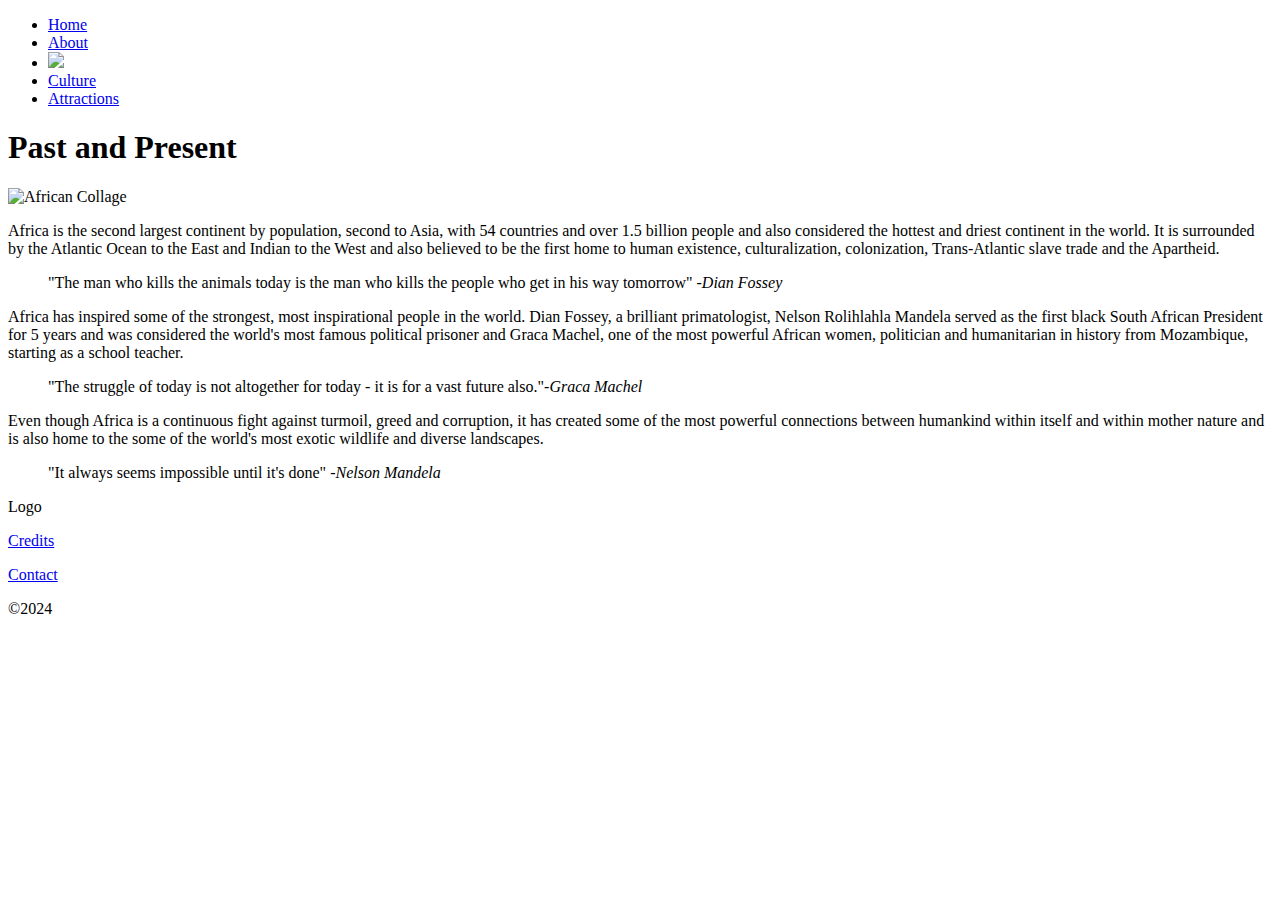
==== about.html @ f2b84186 "added proper links for the contact form page" ====
<!DOCTYPE html>
<html lang="en">
<head>
    <meta charset="UTF-8">
    <meta name="viewport" content="width=device-width, initial-scale=1.0">
    <link rel="stylesheet" href="styles/about.css">
    <link rel="stylesheet" href="styles/normalize-fwd.css">

    <title>About</title>
</head>
<body class="about-page">
    <div class="site wrapper">
        <header>
        <nav class="nav-menu">
            <ul>
                <li><a href="index.html" target="_blank">Home</a></li>
                <li><a href="about.html" target="_blank">About</a></li>
                <li><img src="images/mapofafrica.png"></a></li>
                <li><a href="culture.html" target="_blank">Culture</a></li>
                <li><a href="attractions.html" target="_blank">Attractions</a></li>
            </ul>
        </nav>
    </header>
<body>
    
    <main>
          <h1>Past and Present</h1>  

          <img src="images/africancollage.jpg" alt="African Collage">
          
          <p class="p-one">Africa is the second largest continent by population, second to Asia, with 54 countries and over 1.5 billion people and also considered the hottest and driest continent in the world. It is surrounded by the Atlantic Ocean to the East and Indian to the West and also believed to be the first home to human existence, culturalization, colonization, Trans-Atlantic slave trade and the Apartheid.</p>
          
          <blockquote>"The man who kills the animals today is the man who kills the people who get in his way tomorrow" <cite>-Dian Fossey</cite></blockquote>
          
          <p class="p-two">Africa has inspired some of the strongest, most inspirational people in the world. Dian Fossey, a brilliant primatologist, Nelson Rolihlahla Mandela served as the first black South African President for 5 years and was considered the world's most famous political prisoner and Graca Machel, one of the most powerful African women, politician and humanitarian in history from Mozambique, starting as a school teacher.</p>
          
          <blockquote>"The struggle of today is not altogether for today - it is for a vast future also."<cite>-Graca Machel</cite></blockquote>
          
          <p class="p-three">Even though Africa is a continuous fight against turmoil, greed and corruption, it has created some of the most powerful connections between humankind within itself and within mother nature and is also home to the some of the world's most exotic wildlife and diverse landscapes.</p>
          
          <blockquote>"It always seems impossible until it's done" <cite>-Nelson Mandela</cite></blockquote>

    </main>
        
        
        
    </div>
</body>
<footer class="footnotes">
    <p>Logo</p>
    <p><a href="credits.html" target="_blank">Credits</a></p>
    <p><a href="contactform.html" target="_blank">Contact</a></p>
    <p>&copy;2024</p>
</footer>
</html>
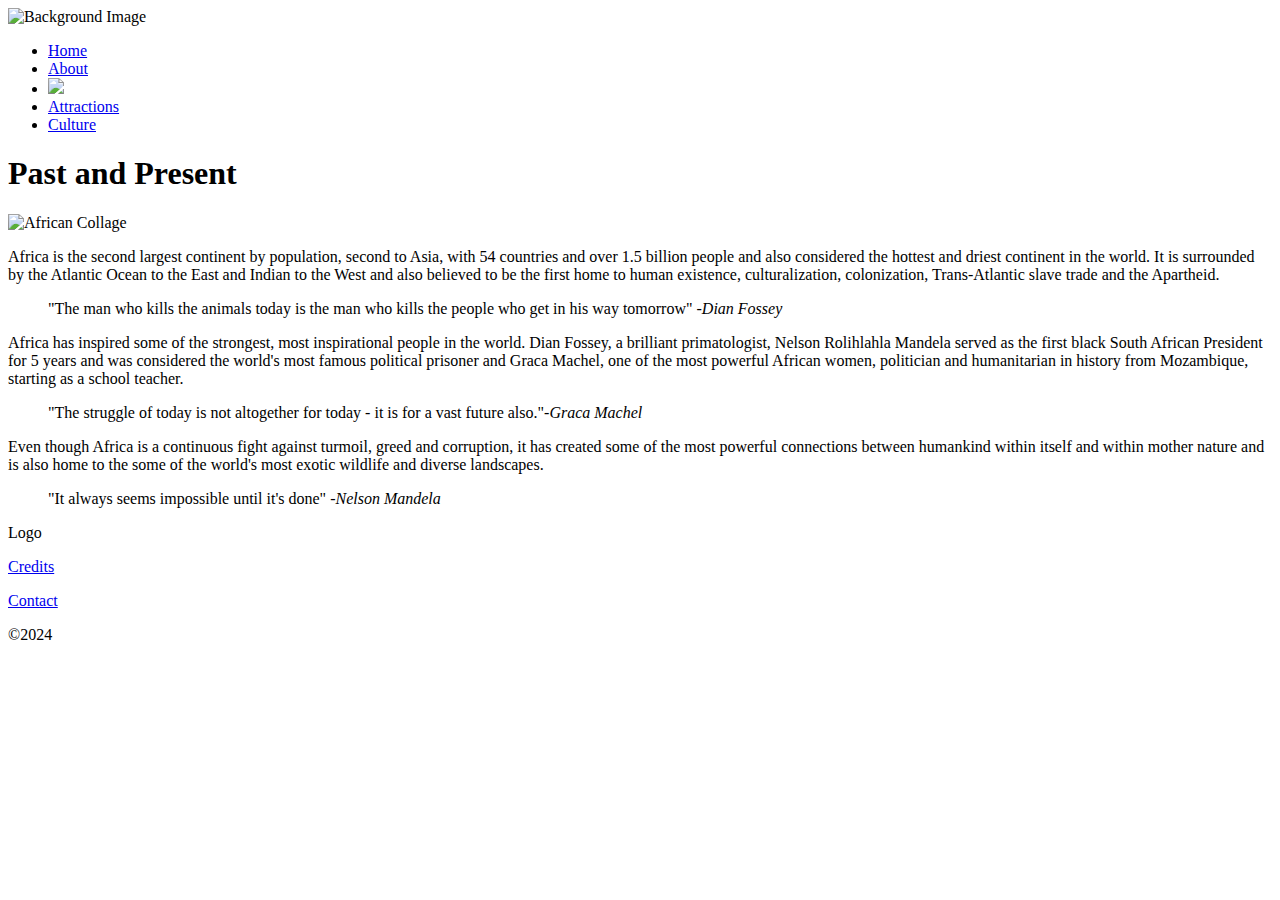
==== commit 4b7e40b4: "added background images to my pages" ====
--- a/about.html
+++ b/about.html
@@ -9,6 +9,11 @@
     <title>About</title>
 </head>
 <body class="about-page">
+
+    <div class="image-container">
+        <img src="images/refugee-camps.jpg" alt="Background Image">
+    </div>
+
     <div class="site wrapper">
         <header>
         <nav class="nav-menu">
@@ -16,8 +21,8 @@
                 <li><a href="index.html" target="_blank">Home</a></li>
                 <li><a href="about.html" target="_blank">About</a></li>
                 <li><img src="images/mapofafrica.png"></a></li>
+                <li><a href="attractions.html" target="_blank">Attractions</a></li>
                 <li><a href="culture.html" target="_blank">Culture</a></li>
-                <li><a href="attractions.html" target="_blank">Attractions</a></li>
             </ul>
         </nav>
     </header>
@@ -26,7 +31,7 @@
     <main>
           <h1>Past and Present</h1>  
 
-          <img src="images/africancollage.jpg" alt="African Collage">
+          <img class="main-image" src="images/africancollage.jpg" alt="African Collage">
           
           <p class="p-one">Africa is the second largest continent by population, second to Asia, with 54 countries and over 1.5 billion people and also considered the hottest and driest continent in the world. It is surrounded by the Atlantic Ocean to the East and Indian to the West and also believed to be the first home to human existence, culturalization, colonization, Trans-Atlantic slave trade and the Apartheid.</p>
           
@@ -41,7 +46,7 @@
           <blockquote>"It always seems impossible until it's done" <cite>-Nelson Mandela</cite></blockquote>
 
     </main>
-        
+    
         
         
     </div>
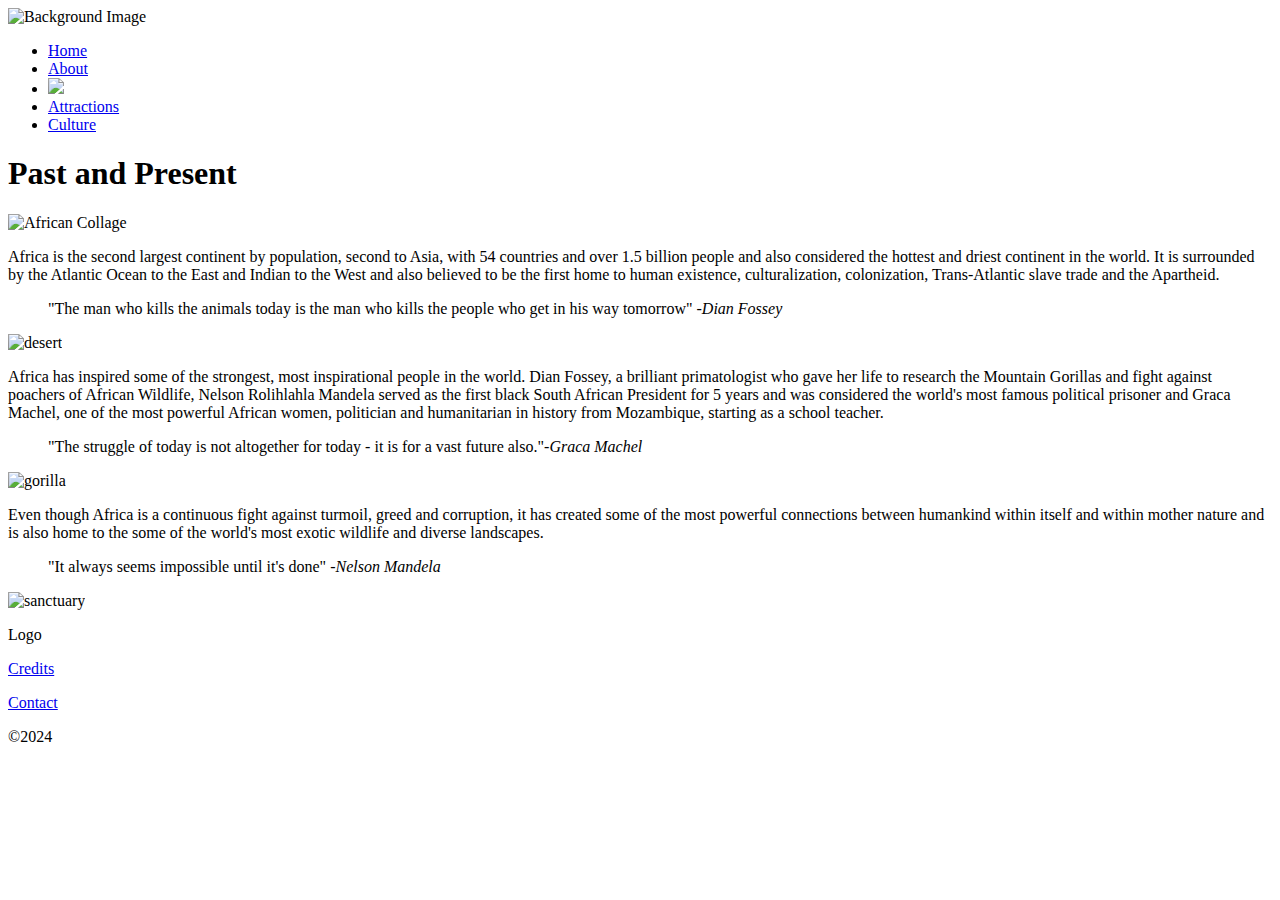
==== commit bfddd53c: "added new photos and updated the about page and attractions page" ====
--- a/about.html
+++ b/about.html
@@ -11,7 +11,7 @@
 <body class="about-page">
 
     <div class="image-container">
-        <img src="images/refugee-camps.jpg" alt="Background Image">
+        <img src="" alt="Background Image">
     </div>
 
     <div class="site wrapper">
@@ -31,21 +31,27 @@
     <main>
           <h1>Past and Present</h1>  
 
-          <img class="main-image" src="images/africancollage.jpg" alt="African Collage">
+          <img class="main-image" src="images/collage.webp" alt="African Collage">
           
           <p class="p-one">Africa is the second largest continent by population, second to Asia, with 54 countries and over 1.5 billion people and also considered the hottest and driest continent in the world. It is surrounded by the Atlantic Ocean to the East and Indian to the West and also believed to be the first home to human existence, culturalization, colonization, Trans-Atlantic slave trade and the Apartheid.</p>
           
           <blockquote>"The man who kills the animals today is the man who kills the people who get in his way tomorrow" <cite>-Dian Fossey</cite></blockquote>
           
-          <p class="p-two">Africa has inspired some of the strongest, most inspirational people in the world. Dian Fossey, a brilliant primatologist, Nelson Rolihlahla Mandela served as the first black South African President for 5 years and was considered the world's most famous political prisoner and Graca Machel, one of the most powerful African women, politician and humanitarian in history from Mozambique, starting as a school teacher.</p>
+          <img src="images/desert.jpg" alt="desert" class="desert">
+
+          <p class="p-two">Africa has inspired some of the strongest, most inspirational people in the world. Dian Fossey, a brilliant primatologist who gave her life to research the Mountain Gorillas and fight against poachers of African Wildlife, Nelson Rolihlahla Mandela served as the first black South African President for 5 years and was considered the world's most famous political prisoner and Graca Machel, one of the most powerful African women, politician and humanitarian in history from Mozambique, starting as a school teacher.</p>
           
           <blockquote>"The struggle of today is not altogether for today - it is for a vast future also."<cite>-Graca Machel</cite></blockquote>
           
+          <img src="images/gorilla.jpg" alt="gorilla" class="gorilla">
+
           <p class="p-three">Even though Africa is a continuous fight against turmoil, greed and corruption, it has created some of the most powerful connections between humankind within itself and within mother nature and is also home to the some of the world's most exotic wildlife and diverse landscapes.</p>
           
           <blockquote>"It always seems impossible until it's done" <cite>-Nelson Mandela</cite></blockquote>
 
-    </main>
+          <img src="images/sanctuary.jpg" alt="sanctuary" class="sanctuary">
+    
+        </main>
     
         
         
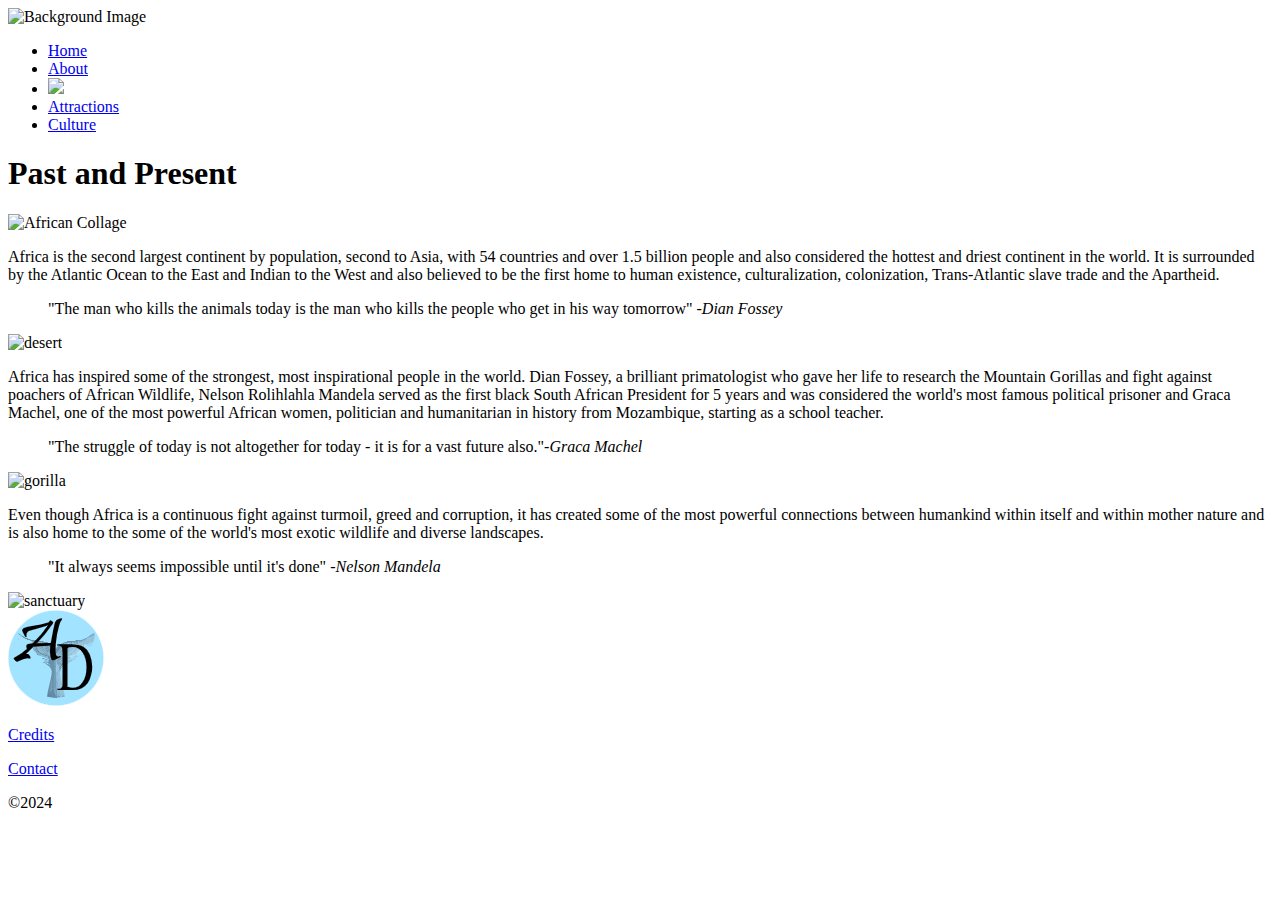
==== commit ee6eaf3a: "added grid design to attractions, culture and attractions, enlarged the contact form, corrected css " ====
--- a/about.html
+++ b/about.html
@@ -5,26 +5,36 @@
     <meta name="viewport" content="width=device-width, initial-scale=1.0">
     <link rel="stylesheet" href="styles/about.css">
     <link rel="stylesheet" href="styles/normalize-fwd.css">
+    <link rel="icon" type="image/png" href="favicon-96x96.png" sizes="96x96" />
+    <link rel="icon" type="image/svg+xml" href="favicon.svg" />
+    <link rel="shortcut icon" href="favicon.ico" />
+    <link rel="apple-touch-icon" sizes="180x180" href="apple-touch-icon.png" />
+    <link rel="manifest" href="site.webmanifest" />    
 
     <title>About</title>
 </head>
 <body class="about-page">
 
     <div class="image-container">
-        <img src="" alt="Background Image">
+        <img src="images/desert.jpg" alt="Background Image">
     </div>
 
     <div class="site wrapper">
         <header>
-        <nav class="nav-menu">
-            <ul>
-                <li><a href="index.html" target="_blank">Home</a></li>
-                <li><a href="about.html" target="_blank">About</a></li>
-                <li><img src="images/mapofafrica.png"></a></li>
-                <li><a href="attractions.html" target="_blank">Attractions</a></li>
-                <li><a href="culture.html" target="_blank">Culture</a></li>
-            </ul>
-        </nav>
+            <nav class="nav-menu">
+                <ul>
+                    <li><a href="index.html">Home</a></li>
+    
+                    <li><a href="about.html">About</a></li>
+    
+                    <li><img src="images/mapofafrica.png"></a></li>
+    
+                    <li><a href="attractions.html">Attractions</a></li>
+    
+                    <li><a href="culture.html">Culture</a></li>
+    
+                </ul>
+            </nav>
     </header>
 <body>
     
@@ -33,23 +43,31 @@
 
           <img class="main-image" src="images/collage.webp" alt="African Collage">
           
+        <div  class="about-grid">
           <p class="p-one">Africa is the second largest continent by population, second to Asia, with 54 countries and over 1.5 billion people and also considered the hottest and driest continent in the world. It is surrounded by the Atlantic Ocean to the East and Indian to the West and also believed to be the first home to human existence, culturalization, colonization, Trans-Atlantic slave trade and the Apartheid.</p>
           
           <blockquote>"The man who kills the animals today is the man who kills the people who get in his way tomorrow" <cite>-Dian Fossey</cite></blockquote>
           
           <img src="images/desert.jpg" alt="desert" class="desert">
 
-          <p class="p-two">Africa has inspired some of the strongest, most inspirational people in the world. Dian Fossey, a brilliant primatologist who gave her life to research the Mountain Gorillas and fight against poachers of African Wildlife, Nelson Rolihlahla Mandela served as the first black South African President for 5 years and was considered the world's most famous political prisoner and Graca Machel, one of the most powerful African women, politician and humanitarian in history from Mozambique, starting as a school teacher.</p>
+        </div>
+          
+        <div class="about-grid grid-reverse">
+            <p class="p-two">Africa has inspired some of the strongest, most inspirational people in the world. Dian Fossey, a brilliant primatologist who gave her life to research the Mountain Gorillas and fight against poachers of African Wildlife, Nelson Rolihlahla Mandela served as the first black South African President for 5 years and was considered the world's most famous political prisoner and Graca Machel, one of the most powerful African women, politician and humanitarian in history from Mozambique, starting as a school teacher.</p>
           
           <blockquote>"The struggle of today is not altogether for today - it is for a vast future also."<cite>-Graca Machel</cite></blockquote>
           
           <img src="images/gorilla.jpg" alt="gorilla" class="gorilla">
+        </div>
+          
+        <div class="about-grid">
 
           <p class="p-three">Even though Africa is a continuous fight against turmoil, greed and corruption, it has created some of the most powerful connections between humankind within itself and within mother nature and is also home to the some of the world's most exotic wildlife and diverse landscapes.</p>
           
           <blockquote>"It always seems impossible until it's done" <cite>-Nelson Mandela</cite></blockquote>
 
           <img src="images/sanctuary.jpg" alt="sanctuary" class="sanctuary">
+        </div>
     
         </main>
     
@@ -58,9 +76,9 @@
     </div>
 </body>
 <footer class="footnotes">
-    <p>Logo</p>
-    <p><a href="credits.html" target="_blank">Credits</a></p>
-    <p><a href="contactform.html" target="_blank">Contact</a></p>
+    <img src="favicon-96x96.png" alt="logo" class="footer-logo">
+    <p><a href="credits.html">Credits</a></p>
+    <p><a href="contactform.html">Contact</a></p>
     <p>&copy;2024</p>
 </footer>
 </html>